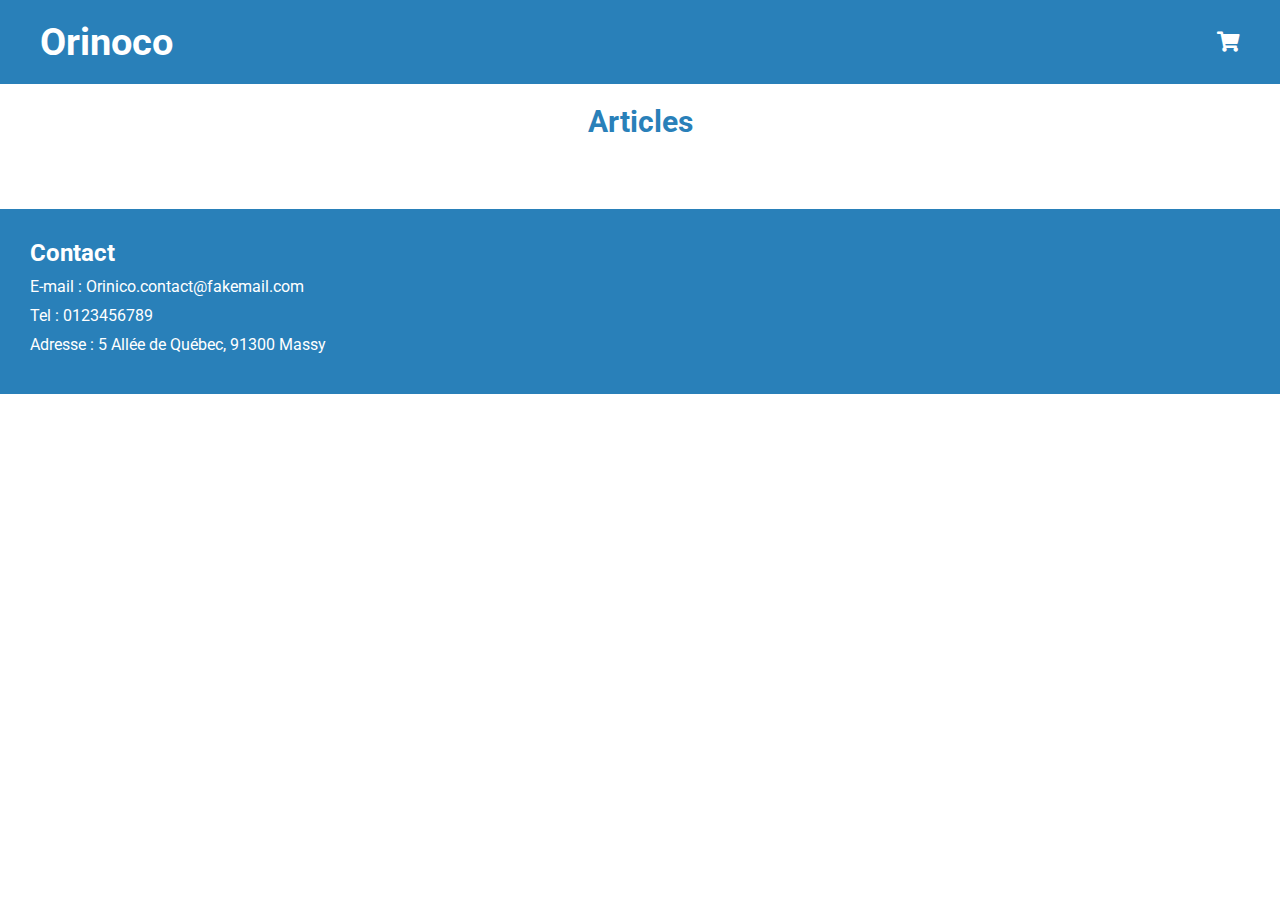
==== index.html @ 816bec95 "First commit" ====
<!DOCTYPE html>
<html lang="fr">

<head>
    <meta charset="UTF-8">
    <meta http-equiv="X-UA-Compatible" content="IE=edge">
    <meta name="viewport" content="width=device-width, initial-scale=1.0">
    <title>Orinoco</title>
    <link rel="stylesheet" href="./style.css">
    <link rel="stylesheet" href="https://use.fontawesome.com/releases/v5.15.2/css/all.css">
    <script src="./javascript/main.js" defer></script>
</head>

<body>
    <header class="header">
        <p class="header__title"><a href="index.html">Orinoco</a></p>
        <a href="./html/panier.html"><i class="fas fa-shopping-cart header__icon"></i></a>
    </header>

    <section class="article">
        <h1 class="article__title">Articles</h1>
        <div class="article__container" id="container">
            
            <!-- Modèle d'article -->

            <!-- <div class="article__container__box">
                <img class="article__container__box__img" src="http://localhost:3000/images/teddy_1.jpg" alt="image produit">
                <h2 class="article__container__box__title">Nom du produit</h2>
                <p class="article__container__box__price">10.99€</p>
                <button class="article__container__box__btn article__container__box__btn--add">Ajouter au panier</button>
                <button class="article__container__box__btn">Détails</button>
            </div>  -->


        </div>
    </section>

    <footer class="footer">
        <h2 class="footer__title">Contact</h2>
        <ul class="footer__contact">
            <li>E-mail : <a href="mailto:Orinico.contact@fakemail.com">Orinico.contact@fakemail.com</a></li>
            <li>Tel : 0123456789</li>
            <li>Adresse : 5 Allée de Québec, 91300 Massy</li>
        </ul>
    </footer>
</body>

</html>
---- style.css ----
@import url('https://fonts.googleapis.com/css2?family=Roboto:wght@400;700&display=swap');

/* 
Font TITRES :
font-family: 'Roboto', sans-serif; 
*/

/*Variable Couleur Principale*/
:root {
    --color: #2980b9;
}

* {
    margin: 0;
    padding: 0;
    box-sizing: border-box;
    outline: none;
    transition: 400ms;
    font-family: 'Roboto', sans-serif;

}

a {
    text-decoration: none;
    color: white;
}

/* header */
.header {
    display: flex;
    align-items: center;
    justify-content: space-between;
    background-color: var(--color);
    padding: 20px 40px;
}

.header__title {
    font-family: 'Roboto', sans-serif;
    font-weight: bold;
    font-size: 38px;
    color: white;
}

.header__icon {
    font-size: 20px;
    color: white;

}

.header__icon:hover{
    transform: scale(1.2);
}

/* footer */

.footer {
    margin-top: 50px;
    background-color: var(--color);
    width: 100%;
    padding: 30px;
}

.footer__title {
    color: white;
    font-family: 'Roboto', sans-serif;
    margin-bottom: 10px;

}

.footer__contact {
    color: white;
    font-family: 'Roboto', sans-serif;
    list-style: none;
}

.footer__contact>li {
    margin-bottom: 10px;
}

.footer>a {
    color: white;
}


/* INDEX.HTML */

.article {
    display: flex;
    align-items: center;
    justify-content: center;
    flex-direction: column;
}

.article__title {
    font-family: 'Roboto', sans-serif;
    font-weight: bold;
    font-size: 30px;
    color: var(--color);
    margin: 20px 0;
}

.article__container {
    display: flex;
    align-items: center;
    justify-content: center;
    width: 90%;
    height: auto;
    flex-wrap: wrap;
}


.article__container__box {
    height: 380px;
    display: flex;
    align-items: center;
    justify-content: space-between;
    flex-direction: column;
    border: 3px solid var(--color);
    border-radius: 10px;
    padding: 20px;
    box-shadow: 5px 5px 10px rgba(41, 128, 185, 0.5);
    width: 250px;
    margin: 20px;
}

.article__container__box:hover {
    transform: scale(1.1);
}

.article__container__box__img {
    object-fit: cover;
    width: 200px;
    height: 200px;
}

.article__container__box__title {
    font-family: 'Roboto', sans-serif;
    font-weight: bold;
    font-size: 20px;
    color: var(--color);
}

.article__container__box__price {
    font-family: 'Roboto', sans-serif;
    font-weight: bold;
    font-size: 20px;
    color: var(--color);
}

.article__container__box__btn {
    font-family: 'Roboto', sans-serif;
    font-size: 14px;
    font-weight: bold;
    background-color: white;
    border: 2px solid var(--color);
    color: var(--color);
    width: 150px;
    height: 30px;
    border-radius: 20px;
    cursor: pointer;
    display: flex;
    align-items: center;
    justify-content: center;
}

.article__container__box__btn--add {
    background-color: var(--color);
    color: white;
}

.article__container__box__btn:hover {
    transform: scale(1.1);


}

/* PRODUIT.HTML */

.produit {
    display: flex;
    align-items: flex-start;
    justify-content: space-around;
    width: auto;
}

.produit__img {
    object-fit: cover;
    width: 500px;
    height: 600px;
    margin-top: 50px;
}

.produit__ctn {
    height: auto;
    width: 600px;
    margin-top: 50px;
    border: 3px solid var(--color);
    border-radius: 10px;
    padding: 20px;
    box-shadow: 5px 5px 10px rgba(41, 128, 185, 0.5);
}

.produit__title {
    color: var(--color);
    font-size: 50px;
    margin-bottom: 20px;
}

.produit__price {
    font-size: 20px;
    color: var(--color);
    margin-bottom: 10px;
    font-weight: bold;
}

.produit__description{
    color: var(--color);
    margin-bottom: 10px;

}

.produit__ctn__form{
    color: var(--color);
    display: flex;
    align-items: flex-start;
    justify-content: space-between;
    flex-direction: column;
}

.produit__ctn__form>label{
    font-weight: bold;
    margin-bottom: 5px;
}

.produit__ctn__form>select{
    color: var(--color);
    background-color: #fff;
    border: 1px solid var(--color);
    margin-bottom: 10px;

}

.produit__ctn__form>input{
    color: var(--color);
    background-color: #fff;
    border: 1px solid var(--color);
    padding-left: 5px;
    width: 50px;
    margin-bottom: 10px;

}

.produit__ctn__form>button{
    font-size: 14px;
    font-weight: bold;
    background-color: var(--color);
    border: 2px solid var(--color);
    color: white;
    width: 150px;
    height: 30px;
    border-radius: 20px;
    cursor: pointer;
    margin-top: 10px;

}


/* PANIER.HTML */

.panier{
    display: flex;
    align-items: flex-start;
    justify-content: space-around;
    margin-top: 50px;
}

.panier__ctn{
    border: 3px solid var(--color);
    border-radius: 10px;
    padding: 20px;
    box-shadow: 5px 5px 10px rgba(41, 128, 185, 0.5); 
    width: 600px;
    display: flex;
    flex-direction: column;
    align-items: center;
}

.panier__ctn__title{
    color: var(--color);
    font-size: 30px;
}

.panier__ctn__article{
    display: flex;
    align-items: center;
    justify-content: space-between;
    padding: 10px;
    border-bottom: 2px solid var(--color);
    width: 100%;
}


.panier__ctn__article>img{
    object-fit: cover;
    width: 200px;
    height: 250px;
}

.panier__ctn__article>P{
    color: var(--color);
    font-weight: bold;
}

.panier__ctn__article>h3{
    color: var(--color);
    font-weight: bold;
    
}
.panier__ctn__total{
    color: var(--color);
    align-self: flex-end;
    margin-top: 10px;
}

.panier__form{
    display: flex;
    flex-direction: column;
    align-items: center;
    justify-content: center;
    border: 3px solid var(--color);
    border-radius: 10px;
    padding: 20px;
    box-shadow: 5px 5px 10px rgba(41, 128, 185, 0.5); 
    width: 400px;
}

.panier__form>input{
    border: 1px solid var(--color);
    border-radius: 30px;
    width: 300px;
    height: 50px;
    padding-left: 20px;
    margin-bottom: 20px;
}

.panier__form>input:focus{
    color: white;
    background-color: var(--color);
    transform: scale(1.1);
}

.panier__form>button{
    border: 1px solid var(--color);
    border-radius: 30px;
    width: 200px;
    height: 50px;
    background-color: var(--color);
    color: white;
    font-weight: bold;
    font-size: 18px;
    cursor: pointer;
    margin: 20px 0;
}

.panier__form>button:hover{
    transform: scale(1.1);
}

.panier__form__total{
    color: var(--color);
    margin-top: 10px;
    margin-bottom: 40px;
}
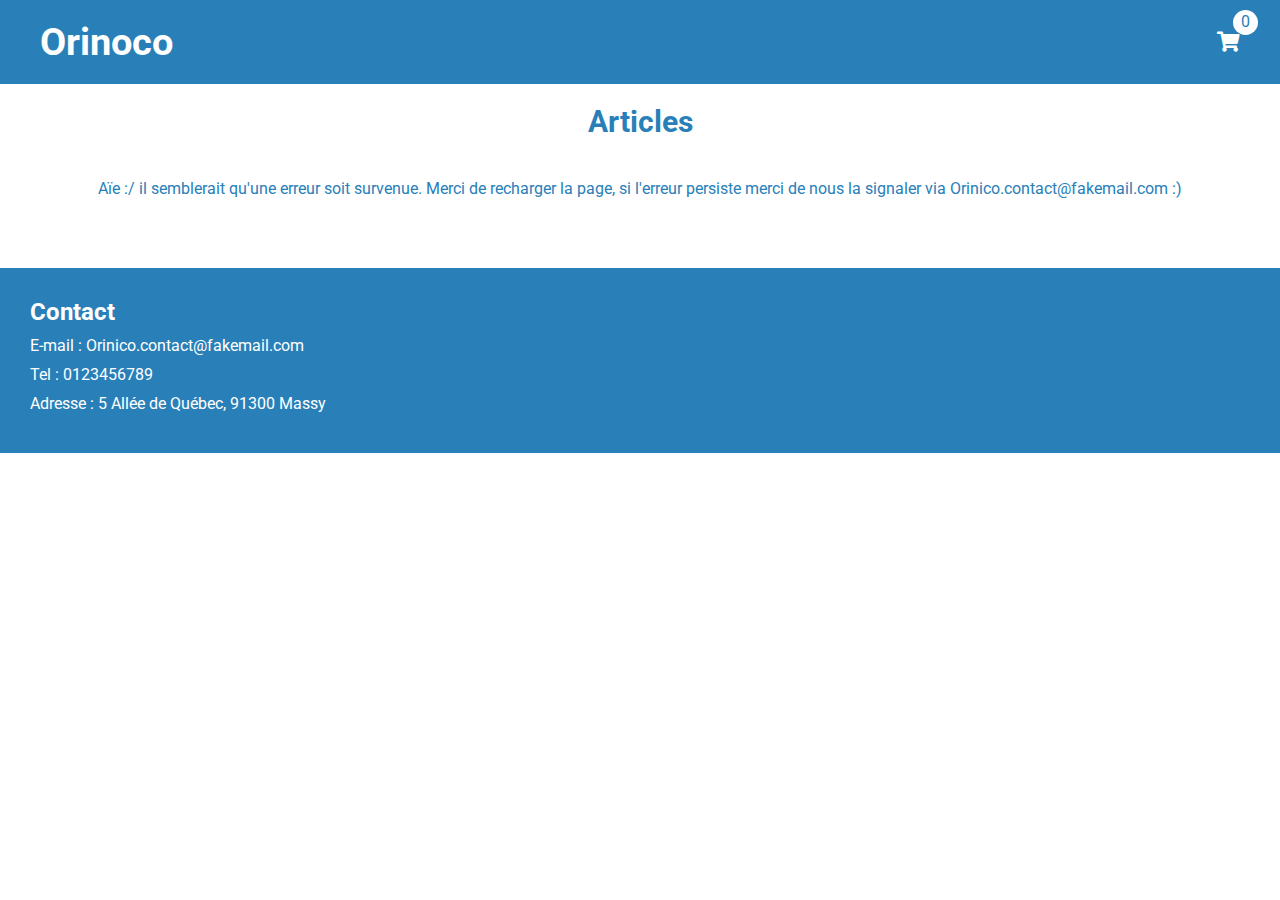
==== commit 56a321fc: "Finish" ====
--- a/index.html
+++ b/index.html
@@ -14,25 +14,24 @@
 <body>
     <header class="header">
         <p class="header__title"><a href="index.html">Orinoco</a></p>
-        <a href="./html/panier.html"><i class="fas fa-shopping-cart header__icon"></i></a>
+        <a href="./html/panier.html"><i class="fas fa-shopping-cart header__icon"></i>
+            <span class="header__count" id="counter">0</span>
+        </a>
+
     </header>
 
     <section class="article">
         <h1 class="article__title">Articles</h1>
-        <div class="article__container" id="container">
-            
-            <!-- Modèle d'article -->
-
-            <!-- <div class="article__container__box">
-                <img class="article__container__box__img" src="http://localhost:3000/images/teddy_1.jpg" alt="image produit">
-                <h2 class="article__container__box__title">Nom du produit</h2>
-                <p class="article__container__box__price">10.99€</p>
-                <button class="article__container__box__btn article__container__box__btn--add">Ajouter au panier</button>
-                <button class="article__container__box__btn">Détails</button>
-            </div>  -->
-
-
+        <div class="lds-ellipsis" id="loader">
+            <div></div>
+            <div></div>
+            <div></div>
+            <div></div>
         </div>
+        <span class="display-none" id="errorGestion">Aïe :/ il semblerait qu'une erreur soit survenue.
+            Merci de recharger la page, si l'erreur persiste merci de nous la signaler
+            via Orinico.contact@fakemail.com :)</span>
+        <div class="article__container" id="container"></div>
     </section>
 
     <footer class="footer">
--- a/style.css
+++ b/style.css
@@ -25,7 +25,83 @@
     color: white;
 }
 
-/* header */
+
+/*ERROR*/
+#errorGestion {
+    color: var(--color);
+    margin: 20px;
+}
+
+/*LOADER*/
+.lds-ellipsis {
+    display: inline-block;
+    position: relative;
+    width: 80px;
+    height: 80px;
+}
+
+.lds-ellipsis div {
+    position: absolute;
+    top: 33px;
+    width: 13px;
+    height: 13px;
+    border-radius: 50%;
+    background: var(--color);
+    animation-timing-function: cubic-bezier(0, 1, 1, 0);
+}
+
+.lds-ellipsis div:nth-child(1) {
+    left: 8px;
+    animation: lds-ellipsis1 0.6s infinite;
+}
+
+.lds-ellipsis div:nth-child(2) {
+    left: 8px;
+    animation: lds-ellipsis2 0.6s infinite;
+}
+
+.lds-ellipsis div:nth-child(3) {
+    left: 32px;
+    animation: lds-ellipsis2 0.6s infinite;
+}
+
+.lds-ellipsis div:nth-child(4) {
+    left: 56px;
+    animation: lds-ellipsis3 0.6s infinite;
+}
+
+@keyframes lds-ellipsis1 {
+    0% {
+        transform: scale(0);
+    }
+
+    100% {
+        transform: scale(1);
+    }
+}
+
+@keyframes lds-ellipsis3 {
+    0% {
+        transform: scale(1);
+    }
+
+    100% {
+        transform: scale(0);
+    }
+}
+
+@keyframes lds-ellipsis2 {
+    0% {
+        transform: translate(0, 0);
+    }
+
+    100% {
+        transform: translate(24px, 0);
+    }
+}
+
+
+/* HEADER */
 .header {
     display: flex;
     align-items: center;
@@ -44,11 +120,25 @@
 .header__icon {
     font-size: 20px;
     color: white;
-
-}
-
-.header__icon:hover{
+}
+
+.header__icon:hover {
     transform: scale(1.2);
+}
+
+.header__count {
+    position: absolute;
+    text-align: center;
+    right: 22px;
+    top: 10px;
+    background-color: white;
+    color: var(--color);
+    border-radius: 50%;
+    width: auto;
+    height: auto;
+    min-width: 25px;
+    min-height: 25px;
+    padding: 2px;
 }
 
 /* footer */
@@ -170,8 +260,6 @@
 
 .article__container__box__btn:hover {
     transform: scale(1.1);
-
-
 }
 
 /* PRODUIT.HTML */
@@ -194,6 +282,7 @@
     height: auto;
     width: 600px;
     margin-top: 50px;
+    margin-right: 20px;
     border: 3px solid var(--color);
     border-radius: 10px;
     padding: 20px;
@@ -213,13 +302,13 @@
     font-weight: bold;
 }
 
-.produit__description{
+.produit__description {
     color: var(--color);
     margin-bottom: 10px;
 
 }
 
-.produit__ctn__form{
+.produit__ctn__form {
     color: var(--color);
     display: flex;
     align-items: flex-start;
@@ -227,12 +316,12 @@
     flex-direction: column;
 }
 
-.produit__ctn__form>label{
+.produit__ctn__form>label {
     font-weight: bold;
     margin-bottom: 5px;
 }
 
-.produit__ctn__form>select{
+.produit__ctn__form>select {
     color: var(--color);
     background-color: #fff;
     border: 1px solid var(--color);
@@ -240,7 +329,7 @@
 
 }
 
-.produit__ctn__form>input{
+.produit__ctn__form>input {
     color: var(--color);
     background-color: #fff;
     border: 1px solid var(--color);
@@ -250,7 +339,7 @@
 
 }
 
-.produit__ctn__form>button{
+.produit__ctn__form>button {
     font-size: 14px;
     font-weight: bold;
     background-color: var(--color);
@@ -267,30 +356,36 @@
 
 /* PANIER.HTML */
 
-.panier{
+.panier {
     display: flex;
     align-items: flex-start;
     justify-content: space-around;
     margin-top: 50px;
-}
-
-.panier__ctn{
+    min-height: 50vh;
+}
+
+.panier__ctn {
     border: 3px solid var(--color);
     border-radius: 10px;
     padding: 20px;
-    box-shadow: 5px 5px 10px rgba(41, 128, 185, 0.5); 
+    box-shadow: 5px 5px 10px rgba(41, 128, 185, 0.5);
     width: 600px;
     display: flex;
     flex-direction: column;
     align-items: center;
 }
 
-.panier__ctn__title{
+.panier__ctn__title {
     color: var(--color);
     font-size: 30px;
 }
 
-.panier__ctn__article{
+.panier__ctn__vide {
+    color: var(--color);
+    margin-top: 20px;
+}
+
+.panier__ctn__article {
     display: flex;
     align-items: center;
     justify-content: space-between;
@@ -300,29 +395,59 @@
 }
 
 
-.panier__ctn__article>img{
+.panier__ctn__article>img {
     object-fit: cover;
     width: 200px;
     height: 250px;
 }
 
-.panier__ctn__article>P{
-    color: var(--color);
-    font-weight: bold;
-}
-
-.panier__ctn__article>h3{
-    color: var(--color);
-    font-weight: bold;
-    
-}
-.panier__ctn__total{
+.panier__ctn__article>P {
+    color: var(--color);
+    font-weight: bold;
+}
+
+.panier__ctn__article>input {
+    width: 60px;
+}
+
+.panier__ctn__article>h3 {
+    color: var(--color);
+    font-weight: bold;
+
+}
+
+.panier__ctn__article>button {
+    color: red;
+    background-color: #fff;
+    border: 1px solid red;
+    border-radius: 50%;
+    width: 20px;
+    height: 20px;
+    display: flex;
+    align-items: center;
+    justify-content: center;
+    cursor: pointer;
+
+}
+
+.panier__ctn__article>button:hover {
+    color: white;
+    background-color: red;
+    border: 1px solid red;
+    transform: scale(1.2);
+}
+
+.panier__ctn__total {
     color: var(--color);
     align-self: flex-end;
     margin-top: 10px;
 }
 
-.panier__form{
+.display-none {
+    display: none !important;
+}
+
+.panier__form {
     display: flex;
     flex-direction: column;
     align-items: center;
@@ -330,11 +455,16 @@
     border: 3px solid var(--color);
     border-radius: 10px;
     padding: 20px;
-    box-shadow: 5px 5px 10px rgba(41, 128, 185, 0.5); 
+    box-shadow: 5px 5px 10px rgba(41, 128, 185, 0.5);
     width: 400px;
 }
 
-.panier__form>input{
+.panier__form__error {
+    color: red;
+    margin-bottom: 5px;
+}
+
+.panier__form>input {
     border: 1px solid var(--color);
     border-radius: 30px;
     width: 300px;
@@ -343,13 +473,13 @@
     margin-bottom: 20px;
 }
 
-.panier__form>input:focus{
+.panier__form>input:focus {
     color: white;
     background-color: var(--color);
     transform: scale(1.1);
 }
 
-.panier__form>button{
+.panier__form>button {
     border: 1px solid var(--color);
     border-radius: 30px;
     width: 200px;
@@ -362,12 +492,125 @@
     margin: 20px 0;
 }
 
-.panier__form>button:hover{
+.panier__form__disabled {
+    background-color: gray !important;
+    border: 1px solid gray !important;
+}
+
+
+.panier__form>button:hover {
     transform: scale(1.1);
 }
 
-.panier__form__total{
+.panier__form__total {
     color: var(--color);
     margin-top: 10px;
     margin-bottom: 40px;
+}
+
+
+/* CONFIRMATION.HTML */
+.confirmation {
+    display: flex;
+    align-items: center;
+    justify-content: center;
+    flex-direction: column;
+    padding: 20px;
+    height: 60vh;
+}
+
+.confirmation__title {
+    color: var(--color);
+    margin: 20px 0;
+
+}
+
+.confirmation__ctn {
+    border: 3px solid var(--color);
+    border-radius: 10px;
+    padding: 20px;
+    box-shadow: 5px 5px 10px rgba(41, 128, 185, 0.5);
+    margin: 20px 0;
+    display: flex;
+    align-items: flex-start;
+    justify-content: space-between;
+    flex-direction: column;
+    height: 100px;
+}
+
+.confirmation__ctn>p {
+    color: var(--color);
+}
+
+.confirmation__contact {
+    color: var(--color) !important;
+    margin-top: 50px;
+}
+
+.confirmation__contact>a {
+    background-color: var(--color);
+    padding: 5px;
+    border-radius: 10px 0px;
+    border: 1px solid var(--color);
+
+}
+
+.confirmation__contact>a:hover {
+    border-radius: 0px 10px;
+    background-color: white;
+    color: var(--color) !important;
+
+
+}
+
+
+/*RESPONSIVE*/
+
+@media screen and (max-width: 1000px) {
+    .produit {
+        flex-direction: column;
+        align-items: center;
+    }
+
+    .produit__img {
+        max-width: 600px;
+        max-height: 600px;
+        width: 100%;
+        height: 100%;
+        padding: 0 20px;
+    }
+
+    .produit__ctn {
+        width: auto;
+        max-width: 500px;
+        margin-left: 20px;
+    }
+
+    .panier {
+        flex-direction: column;
+        align-items: center;
+        justify-content: space-between;
+    }
+
+    .panier__form {
+        max-width: 400px;
+        width: 90%;
+        margin-top: 40px;
+
+    }
+
+    .panier__form>input {
+        max-width: 300px;
+        width: 100%;
+    }
+
+    .panier__ctn {
+        width: 90%;
+    }
+
+    .panier__ctn__article {
+        flex-direction: column;
+        width: 100%;
+        height: 400px;
+    }
 }